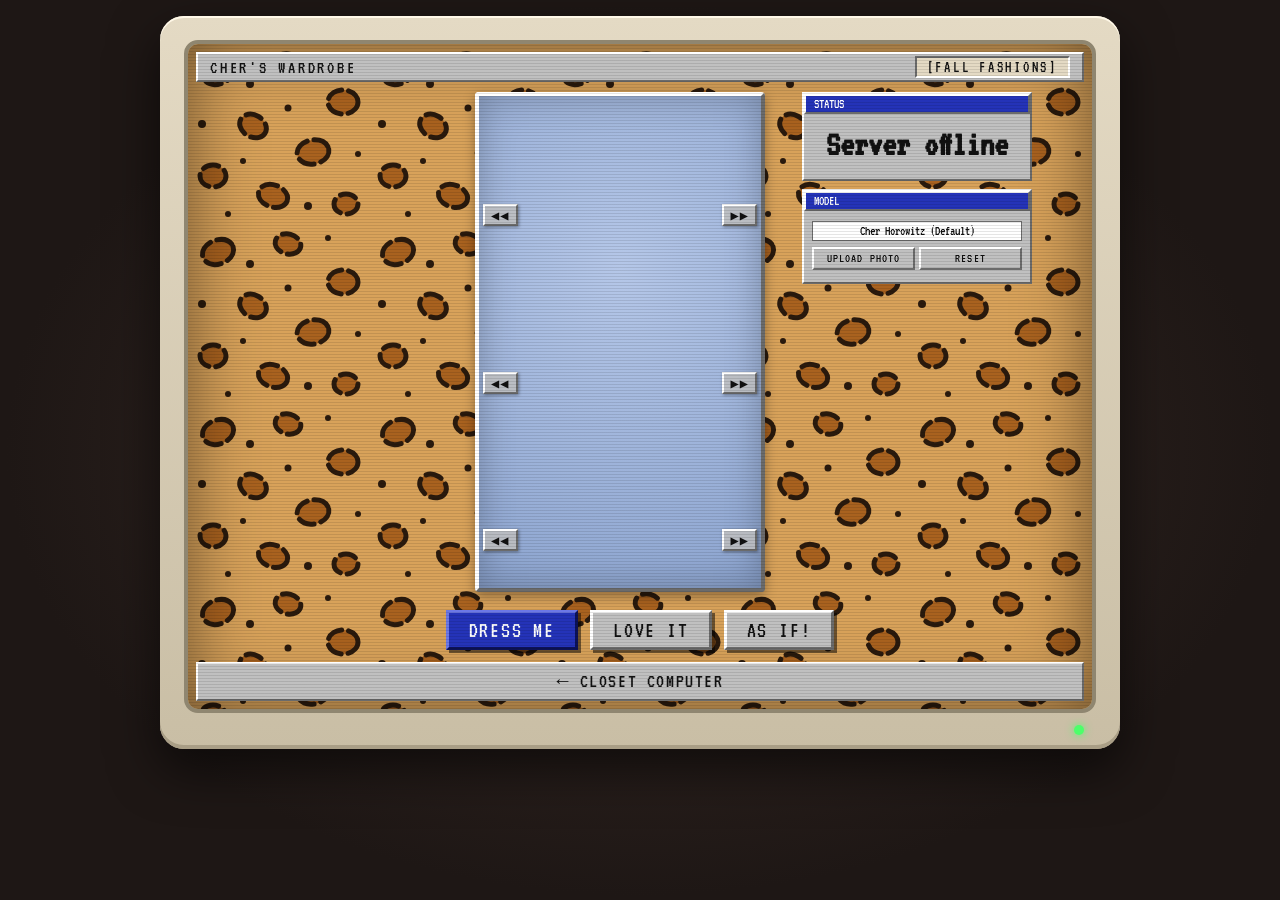
==== frontend/try-on.html @ f1cc833f "WIP: merge resolution (theirs) + paperdoll plan files" ====
<!doctype html>
<html lang="en">
<head>
  <meta charset="utf-8">
  <meta name="viewport" content="width=device-width, initial-scale=1">
  <title>Cher's Wardrobe — Try On</title>
  <link rel="preconnect" href="https://fonts.googleapis.com">
  <link rel="stylesheet" href="https://fonts.googleapis.com/css2?family=VT323&display=swap">
  <style>
    :root {
      --room: #1e1715;
      --bezel: #e4dac4;
      --bezel-dark: #c9bea5;
      --grey: #c0c0c0;
      --hi: #ffffff;
      --lo: #6b6b6b;
      --ink: #111111;
      --blue: #2433b8;
      --good: #1f9e3a;
      --bad: #e0142b;
      --leopard: url("data:image/svg+xml,<svg xmlns='http://www.w3.org/2000/svg' width='180' height='180'><rect width='180' height='180' fill='%23d8a25a'/><g fill='%23a9621f' stroke='%232a1a0d' stroke-width='5' stroke-linecap='round' stroke-dasharray='16 7'><ellipse cx='30' cy='28' rx='16' ry='12' transform='rotate(-20 30 28)'/><ellipse cx='100' cy='20' rx='13' ry='10' transform='rotate(15 100 20)'/><ellipse cx='155' cy='58' rx='15' ry='12'/><ellipse cx='65' cy='82' rx='14' ry='11' transform='rotate(30 65 82)'/><ellipse cx='125' cy='108' rx='16' ry='12' transform='rotate(-10 125 108)'/><ellipse cx='25' cy='132' rx='13' ry='11'/><ellipse cx='85' cy='152' rx='15' ry='11' transform='rotate(20 85 152)'/><ellipse cx='158' cy='160' rx='12' ry='10'/></g><g fill='%232a1a0d'><circle cx='62' cy='40' r='4'/><circle cx='140' cy='14' r='3'/><circle cx='100' cy='64' r='3.5'/><circle cx='14' cy='80' r='4'/><circle cx='170' cy='110' r='3'/><circle cx='55' cy='117' r='3'/><circle cx='120' cy='162' r='4'/><circle cx='40' cy='170' r='3'/></g></svg>");
    }

    * { box-sizing: border-box; }
    body {
      margin: 0; min-height: 100vh;
      font-family: "VT323", "Courier New", monospace;
      font-size: 20px; color: var(--ink);
      background: radial-gradient(ellipse at center, #3a2c27 0%, var(--room) 70%);
      padding: 16px 12px;
      display: flex; justify-content: center; align-items: flex-start;
    }

    /* ---- CRT Monitor casing ---- */
    .monitor {
      width: 100%; max-width: 960px;
      padding: 24px 24px 36px;
      background: linear-gradient(180deg, var(--bezel) 0%, var(--bezel-dark) 100%);
      border-radius: 24px;
      box-shadow: inset 0 2px 0 #fff8e8, inset 0 -4px 0 #a99e86, 0 20px 50px rgba(0,0,0,.6);
      position: relative;
    }
    .monitor::after {
      content: ""; position: absolute; right: 36px; bottom: 14px;
      width: 10px; height: 10px; border-radius: 50%;
      background: #4cff6a; box-shadow: 0 0 8px #4cff6a;
    }

    .screen {
      position: relative; overflow: hidden; border-radius: 14px;
      background: var(--leopard) #d8a25a;
      border: 4px solid #8f8670;
      box-shadow: inset 0 0 70px rgba(0,0,0,.5);
    }
    .screen::after {
      content: ""; position: absolute; inset: 0; pointer-events: none;
      background: repeating-linear-gradient(0deg, rgba(0,0,0,.1) 0 1px, transparent 1px 3px);
      z-index: 15;
    }

    /* ---- 3D Bevels ---- */
    .titlebar, button, .win-title, .vcr-bar, .slot-picker, .window {
      background: var(--grey);
      border: 2px solid;
      border-color: var(--hi) var(--lo) var(--lo) var(--hi);
    }

    .titlebar {
      display: flex; justify-content: space-between; align-items: center;
      gap: 12px; margin: 8px 8px 0; padding: 2px 12px;
      font-size: 1.15rem; letter-spacing: .15em; text-transform: uppercase;
    }
    .tag-season {
      background: var(--bezel); border: 2px solid; border-color: var(--lo) var(--hi) var(--hi) var(--lo);
      padding: 1px 10px; font-size: 1rem;
    }

    button {
      font: inherit; color: var(--ink); padding: 4px 12px;
      cursor: pointer; text-transform: uppercase; letter-spacing: .08em;
    }
    button:active { border-color: var(--lo) var(--hi) var(--hi) var(--lo); }

    /* ---- Desktop layout ---- */
    .desktop {
      display: grid;
      grid-template-columns: minmax(170px, 190px) minmax(290px, 340px) minmax(190px, 230px);
      justify-content: center;
      gap: 12px;
      padding: 10px 8px;
      align-items: start;
    }

    /* ---- Left: slot pickers ---- */
    .left-panel { display: flex; flex-direction: column; gap: 8px; }
    .slot-picker {
      padding: 6px;
      border-color: var(--lo) var(--hi) var(--hi) var(--lo);
    }
    .slot-picker .win-title {
      background: var(--blue); color: #fff;
      padding: 1px 6px; margin-bottom: 4px;
      font-size: .85rem; text-align: center;
    }
    .slot-picker .item-name {
      text-align: center; font-size: .95rem;
      margin: 3px 0; min-height: 1.2em;
      white-space: nowrap; overflow: hidden; text-overflow: ellipsis;
    }
    .slot-picker .thumb {
      display: block; width: 68px; height: 68px;
      margin: 0 auto; object-fit: contain;
      background: #fff;
      border: 2px solid; border-color: var(--lo) var(--hi) var(--hi) var(--lo);
    }
    .vcr-bar {
      display: flex; justify-content: center; gap: 3px; padding: 2px;
    }
    .vcr-bar button { padding: 1px 8px; font-size: .85rem; }

    /* ---- Center: Clueless Portrait Stage ---- */
    .center-stage {
      display: flex; flex-direction: column; align-items: center;
    }
    .portrait-frame {
      width: 290px; height: 500px;
      background: radial-gradient(circle at 50% 35%, #b5c7e8 0%, #8ca4cf 100%);
      border: 4px solid; border-color: var(--hi) var(--lo) var(--lo) var(--hi);
      box-shadow: inset 0 0 35px rgba(0,0,0,.25), 0 4px 12px rgba(0,0,0,.35);
      position: relative;
      overflow: hidden;
      border-radius: 4px;
    }

    #mannequin {
      position: absolute; inset: 0;
      background-image: url("/static/cher_model.png");
      background-size: contain;
      background-repeat: no-repeat;
      background-position: center bottom;
      transition: background-image .25s ease;
      z-index: 2;
    }

    /* ---- Clothing Overlays ---- */
    .layer {
      position: absolute;
      left: 50%; transform: translateX(-50%);
      pointer-events: none;
      z-index: 3;
      transition: opacity .2s ease;
      display: flex; justify-content: center; align-items: center;
    }
    .layer img {
      width: 100%; height: 100%;
      object-fit: contain;
      filter: drop-shadow(0 2px 5px rgba(0,0,0,.3));
    }

    /* Perfectly aligned body zones matching Cher's dimensions */
    .layer-top {
      top: 15%; width: 62%; height: 35%;
      z-index: 4;
    }
    .layer-bottom {
      top: 45%; width: 56%; height: 32%;
      z-index: 3;
    }
    .layer-dress {
      top: 15%; width: 62%; height: 62%;
      z-index: 5;
    }
    .layer-shoes {
      top: 85%; width: 50%; height: 14%;
      z-index: 4;
    }
    .layer-outerwear {
      top: 13%; width: 70%; height: 42%;
      z-index: 6;
    }

    /* Slice indicators & arrows directly on mannequin stage */
    .slice-control {
      position: absolute; width: 100%; display: flex; justify-content: space-between;
      padding: 0 4px; z-index: 10; pointer-events: none;
    }
    .slice-control button {
      pointer-events: auto; background: rgba(192, 192, 192, 0.85);
      font-size: .85rem; padding: 1px 6px; border-width: 2px;
      box-shadow: 1px 1px 3px rgba(0,0,0,.4);
    }
    .slice-control button:hover { background: #fff; }
    .slice-top { top: 22%; }
    .slice-bottom { top: 56%; }
    .slice-shoes { top: 88%; }

    /* ---- Right: Status + Avatar panel ---- */
    .right-panel { display: flex; flex-direction: column; gap: 8px; }
    .win-title {
      background: var(--blue); color: #fff;
      padding: 1px 8px; font-size: .85rem;
    }
    .win-body { background: var(--grey); padding: 8px; }
    .verdict {
      font-size: 2.2rem; text-align: center; font-weight: bold;
      line-height: 1.1; margin: 4px 0;
    }
    .verdict.match { color: var(--good); text-shadow: 1px 1px 0 #fff; }
    .verdict.mismatch { color: var(--bad); text-shadow: 1px 1px 0 #fff; animation: blink .7s steps(1) infinite; }
    @keyframes blink { 50% { opacity: 0.2; } }

    .score { text-align: center; font-size: 1rem; margin: 4px 0; font-weight: bold; }
    .reasons {
      list-style: "→ "; padding-left: 14px; margin: 6px 0; font-size: .85rem; line-height: 1.2;
    }

    .avatar-status-badge {
      display: inline-block; background: #fff; border: 1px solid var(--lo);
      padding: 2px 6px; font-size: .85rem; margin-bottom: 6px; width: 100%; text-align: center;
    }
    .avatar-controls { display: flex; gap: 4px; flex-wrap: wrap; }
    .avatar-controls button { flex: 1; font-size: .8rem; padding: 3px 6px; }

    /* ---- Bottom controls ---- */
    .controls { display: flex; justify-content: center; flex-wrap: wrap; gap: 12px; padding: 8px 16px 12px; }
    .big {
      font-size: 1.4rem; padding: 6px 20px; border-width: 3px;
      box-shadow: 3px 3px 0 rgba(0,0,0,.5);
    }
    .big.blue { background: var(--blue); color: #fff; border-color: #6c78e6 #0c1258 #0c1258 #6c78e6; }
    .big.blue:hover { background: #3344d6; }

    .menubar {
      display: flex; justify-content: center; gap: 6px; margin: 0 8px 8px; padding: 4px;
      background: var(--grey); border: 2px solid; border-color: var(--hi) var(--lo) var(--lo) var(--hi);
    }
    .menubar a {
      font: inherit; color: var(--ink); text-decoration: none; padding: 0 16px;
      text-transform: uppercase; letter-spacing: .08em; display: inline-flex; align-items: center;
      border: 2px solid transparent;
    }
    .menubar a:hover { border-color: var(--hi) var(--lo) var(--lo) var(--hi); }

    /* ---- Retro Stamp Flash ---- */
    .stamp {
      position: absolute; inset: 0; display: flex; align-items: center; justify-content: center;
      font-size: 4rem; font-weight: bold; letter-spacing: .1em;
      pointer-events: none; opacity: 0; z-index: 20;
    }
    .stamp.match { color: var(--good); text-shadow: 0 0 15px rgba(31, 158, 58, 0.8), 2px 2px 0 #fff; }
    .stamp.mismatch { color: var(--bad); text-shadow: 0 0 15px rgba(224, 20, 43, 0.8), 2px 2px 0 #fff; }
    .stamp.show { animation: stampflash .9s ease-out forwards; }
    @keyframes stampflash {
      0% { opacity: 1; transform: scale(1.3); }
      20% { opacity: 0; }
      40% { opacity: 1; }
      60% { opacity: 0; }
      80% { opacity: 1; transform: scale(1.05); }
      100% { opacity: 0; transform: scale(1); }
    }

    /* ---- Mobile responsiveness ---- */
    @media (max-width: 820px) {
      body { padding: 0; }
      .monitor { padding: 8px 8px 16px; border-radius: 0; box-shadow: none; }
      .monitor::after { display: none; }
      .screen { border-radius: 0; border: 0; }
      .desktop { grid-template-columns: 1fr; gap: 10px; }
      .center-stage { order: -1; }
      .left-panel { flex-direction: row; flex-wrap: wrap; justify-content: center; }
      .slot-picker { width: 140px; }
    }
  </style>
</head>
<body>
  <div class="monitor">
    <div class="screen">
      <header class="titlebar">
        <span>CHER'S WARDROBE</span>
        <span id="season-badge" class="tag-season">[FALL FASHIONS]</span>
      </header>

      <main class="desktop">
        <!-- Left: Slot Pickers -->
        <div class="left-panel" id="pickers"></div>

        <!-- Center: Clueless Portrait Stage -->
        <div class="center-stage">
          <div class="portrait-frame">
            <div id="mannequin">
              <div class="layer layer-shoes" id="layer-shoes"></div>
              <div class="layer layer-bottom" id="layer-bottom"></div>
              <div class="layer layer-dress" id="layer-dress"></div>
              <div class="layer layer-top" id="layer-top"></div>
              <div class="layer layer-outerwear" id="layer-outerwear"></div>
            </div>

            <!-- Mannequin Slice Controls -->
            <div class="slice-control slice-top">
              <button data-cat="top" data-d="-1" title="Previous Top">◀◀</button>
              <button data-cat="top" data-d="1" title="Next Top">▶▶</button>
            </div>
            <div class="slice-control slice-bottom">
              <button data-cat="bottom" data-d="-1" title="Previous Bottom">◀◀</button>
              <button data-cat="bottom" data-d="1" title="Next Bottom">▶▶</button>
            </div>
            <div class="slice-control slice-shoes">
              <button data-cat="shoes" data-d="-1" title="Previous Shoes">◀◀</button>
              <button data-cat="shoes" data-d="1" title="Next Shoes">▶▶</button>
            </div>

            <div id="stamp" class="stamp" aria-hidden="true"></div>
          </div>
        </div>

        <!-- Right: Status & Model Settings -->
        <div class="right-panel">
          <div class="window">
            <div class="win-title">STATUS</div>
            <div class="win-body">
              <div id="verdict" class="verdict">Pick an outfit</div>
              <div id="score-text" class="score"></div>
              <ul id="reasons" class="reasons"></ul>
            </div>
          </div>

          <div class="window">
            <div class="win-title">MODEL</div>
            <div class="win-body">
              <div id="avatar-status" class="avatar-status-badge">Cher Horowitz (Default)</div>
              <div class="avatar-controls">
                <button id="btn-upload-avatar">Upload Photo</button>
                <button id="btn-reset-avatar">Reset</button>
              </div>
              <input type="file" id="avatar-file" accept="image/*" style="display:none">
              <p id="avatar-msg" class="msg" style="margin:4px 0; font-size:.85rem; text-align:center;"></p>
            </div>
          </div>
        </div>
      </main>

      <div class="controls">
        <button id="suggest" class="big blue">Dress me</button>
        <button id="like" class="big">Love it</button>
        <button id="dislike" class="big">As if!</button>
      </div>

      <nav class="menubar">
        <a href="/">← Closet Computer</a>
      </nav>
    </div>
  </div>

<script>
const $ = (id) => document.getElementById(id);
const esc = (s) => String(s).replace(/[&<>"']/g, (c) => `&#${c.charCodeAt(0)};`);

async function api(path, opts = {}) {
  const res = await fetch(path, {
    headers: opts.body instanceof FormData ? {} : { "Content-Type": "application/json" },
    ...opts,
  });
  if (!res.ok) throw new Error(await res.text());
  return res.json();
}

// ---- State ----
let items = [];
const idx = {
  top: 0,
  bottom: 0,
  shoes: 0,
  dress: -1,
  outerwear: -1, // fixed: never auto-render outerwear by default!
};

function ofCat(cat) { return items.filter((it) => it.category === cat); }
function currentItem(cat) {
  const list = ofCat(cat);
  const i = idx[cat];
  if (i === undefined || i < 0 || i >= list.length) return null;
  return list[i];
}

// ---- Mannequin Layers ----
function renderLayers() {
  const isDress = idx["dress"] !== undefined && idx["dress"] >= 0;

  for (const cat of ["top", "bottom", "dress", "shoes", "outerwear"]) {
    const layer = $(`layer-${cat}`);
    if (!layer) continue;

    // Mutually exclusive: dresses hide top and bottom
    if (isDress && (cat === "top" || cat === "bottom")) {
      layer.innerHTML = "";
      continue;
    }
    if (!isDress && cat === "dress") {
      layer.innerHTML = "";
      continue;
    }

    const item = currentItem(cat);
    if (item && item.image) {
      layer.innerHTML = `<img src="/${item.image}" alt="${esc(item.name)}">`;
    } else {
      layer.innerHTML = "";
    }
  }
}

// ---- Slot Pickers (Left Panel) ----
function renderPickers() {
  const box = $("pickers");
  box.innerHTML = "";

  const cats = ["top", "bottom", "shoes", "dress"];
  for (const cat of cats) {
    const list = ofCat(cat);
    if (list.length === 0) continue;
    const item = currentItem(cat);

    const div = document.createElement("div");
    div.className = "slot-picker";
    div.innerHTML = `
      <div class="win-title">${cat.toUpperCase()}</div>
      <img class="thumb" src="/${item ? item.image : list[0].image}" alt="${item ? esc(item.name) : 'None'}" style="${!item ? 'opacity:0.3' : ''}">
      <div class="item-name" title="${item ? esc(item.name) : 'None'}">${item ? esc(item.name) : '— Off —'}</div>
      <div class="vcr-bar">
        <button data-cat="${cat}" data-d="-1">◀◀</button>
        <button data-cat="${cat}" data-d="1">▶▶</button>
      </div>`;
    box.appendChild(div);
  }

  // Bind VCR buttons
  document.querySelectorAll(".vcr-bar button, .slice-control button").forEach((btn) => {
    btn.onclick = () => {
      cycleSlot(btn.dataset.cat, parseInt(btn.dataset.d, 10));
    };
  });
}

function cycleSlot(cat, delta) {
  const list = ofCat(cat);
  if (!list.length) return;

  if (cat === "dress") {
    // Toggle or cycle dress
    if (idx["dress"] === -1) {
      idx["dress"] = 0;
    } else {
      idx["dress"] = (idx["dress"] + delta + list.length) % list.length;
    }
  } else {
    // If we're cycling top or bottom, deactivate dress mode
    idx["dress"] = -1;
    const cur = idx[cat] >= 0 ? idx[cat] : 0;
    idx[cat] = (cur + delta + list.length) % list.length;
  }

  playClick();
  refresh();
}

// ---- Score and Critique ----
async function scoreCurrent() {
  const outfit = [];
  for (const cat of ["top", "bottom", "dress", "shoes"]) {
    const it = currentItem(cat);
    if (it) outfit.push(it.id);
  }
  if (outfit.length < 2) {
    $("verdict").textContent = "Pick an outfit";
    $("verdict").className = "verdict";
    $("score-text").textContent = "";
    $("reasons").innerHTML = "";
    return;
  }

  try {
    const result = await api("/api/score", {
      method: "POST",
      body: JSON.stringify({ item_ids: outfit }),
    });

    const isMatch = result.verdict === "MATCH";
    $("verdict").textContent = isMatch ? "MATCH!" : "MISMATCH";
    $("verdict").className = "verdict " + (isMatch ? "match" : "mismatch");
    $("score-text").textContent = `Compatibility: ${(result.score * 100).toFixed(0)}%`;
    $("reasons").innerHTML = result.reasons.map((r) => `<li>${esc(r)}</li>`).join("");

    flashStamp($("verdict").textContent, isMatch ? "match" : "mismatch");
  } catch (e) {
    console.error("Score error:", e);
  }
}

// ---- Audio & Stamp ----
function flashStamp(text, kind) {
  const stamp = $("stamp");
  stamp.textContent = text;
  stamp.className = "stamp " + kind;
  void stamp.offsetWidth;
  stamp.classList.add("show");

  if (kind === "mismatch") beepMismatch();
  else if (kind === "match") beepMatch();
}

function playClick() {
  try {
    const ctx = new (window.AudioContext || window.webkitAudioContext)();
    const osc = ctx.createOscillator();
    const g = ctx.createGain();
    osc.type = "sine";
    osc.frequency.setValueAtTime(800, ctx.currentTime);
    osc.frequency.exponentialRampToValueAtTime(300, ctx.currentTime + 0.04);
    g.gain.setValueAtTime(0.15, ctx.currentTime);
    g.gain.exponentialRampToValueAtTime(0.001, ctx.currentTime + 0.04);
    osc.connect(g);
    g.connect(ctx.destination);
    osc.start();
    osc.stop(ctx.currentTime + 0.04);
  } catch (e) {}
}

function beepMismatch() {
  try {
    const ctx = new (window.AudioContext || window.webkitAudioContext)();
    const g = ctx.createGain();
    g.connect(ctx.destination);
    g.gain.setValueAtTime(0.2, ctx.currentTime);
    g.gain.exponentialRampToValueAtTime(0.001, ctx.currentTime + 0.35);
    for (const f of [130, 137]) {
      const o = ctx.createOscillator();
      o.type = "sawtooth";
      o.frequency.setValueAtTime(f, ctx.currentTime);
      o.connect(g);
      o.start();
      o.stop(ctx.currentTime + 0.35);
    }
  } catch (e) {}
}

function beepMatch() {
  try {
    const ctx = new (window.AudioContext || window.webkitAudioContext)();
    const g = ctx.createGain();
    g.connect(ctx.destination);
    g.gain.setValueAtTime(0.18, ctx.currentTime);
    g.gain.exponentialRampToValueAtTime(0.001, ctx.currentTime + 0.65);
    const chords = [523.25, 659.25, 783.99, 1046.5]; // C5, E5, G5, C6
    chords.forEach((f, i) => {
      const o = ctx.createOscillator();
      o.type = "triangle";
      o.frequency.setValueAtTime(f, ctx.currentTime + i * 0.08);
      o.connect(g);
      o.start(ctx.currentTime + i * 0.08);
      o.stop(ctx.currentTime + i * 0.08 + 0.18);
    });
  } catch (e) {}
}

// ---- Feedback ----
async function sendFeedback(liked) {
  const ids = [];
  for (const cat of ["top", "bottom", "dress", "shoes"]) {
    const it = currentItem(cat);
    if (it) ids.push(it.id);
  }
  if (ids.length < 2) return;
  await api("/api/feedback", { method: "POST", body: JSON.stringify({ item_ids: ids, liked }) });
  scoreCurrent();
}

// ---- Avatar Loader ----
async function loadAvatar() {
  const res = await api("/api/avatar");
  const mann = $("mannequin");
  if (res.url) {
    mann.style.backgroundImage = `url("${res.url}?t=${Date.now()}")`;
    $("avatar-status").textContent = "Your Custom Avatar";
  } else {
    mann.style.backgroundImage = 'url("/static/cher_model.png")';
    $("avatar-status").textContent = "Cher Horowitz (Default)";
  }
}

// ---- Refresh ----
function refresh() {
  renderPickers();
  renderLayers();
  scoreCurrent().catch(console.error);
}

// ---- Init ----
async function init() {
  items = await api("/api/items");

  // Default to first item for top, bottom, shoes
  if (ofCat("top").length) idx["top"] = 0;
  if (ofCat("bottom").length) idx["bottom"] = 0;
  if (ofCat("shoes").length) idx["shoes"] = 0;
  idx["dress"] = -1;
  idx["outerwear"] = -1;

  await loadAvatar();
  refresh();

  // Weather badge
  api("/api/weather").then((w) => {
    const season = (w.season || "fall").toUpperCase();
    $("season-badge").textContent = `[${season} FASHIONS · ${Math.round(w.temperature_c)}°C]`;
  }).catch(() => {});

  // DRESS ME button
  $("suggest").onclick = async () => {
    const [best] = await api("/api/suggest?top_n=5");
    if (best) {
      idx["dress"] = -1;
      for (const id of best.item_ids) {
        const it = items.find((x) => x.id === id);
        if (it) {
          const pos = ofCat(it.category).findIndex((x) => x.id === it.id);
          if (pos >= 0) idx[it.category] = pos;
        }
      }
      playClick();
      refresh();
    } else {
      $("verdict").textContent = "No match today";
    }
  };

  // Feedback buttons
  $("like").onclick = () => sendFeedback(true);
  $("dislike").onclick = () => sendFeedback(false);

  // Avatar upload
  $("btn-upload-avatar").onclick = () => $("avatar-file").click();
  $("avatar-file").onchange = async (e) => {
    const file = e.target.files[0];
    if (!file) return;
    $("avatar-msg").textContent = "Stripping background…";
    const fd = new FormData();
    fd.append("file", file);
    try {
      await api("/api/avatar", { method: "POST", body: fd });
      await loadAvatar();
      $("avatar-msg").textContent = "Avatar updated!";
    } catch (err) {
      $("avatar-msg").textContent = "Failed: " + err.message;
    }
    e.target.value = "";
  };

  // Reset avatar
  $("btn-reset-avatar").onclick = async () => {
    await api("/api/avatar", { method: "DELETE" });
    await loadAvatar();
    $("avatar-msg").textContent = "Restored Cher.";
  };
}

init().catch((err) => ($("verdict").textContent = "Server offline"));
</script>
</body>
</html>
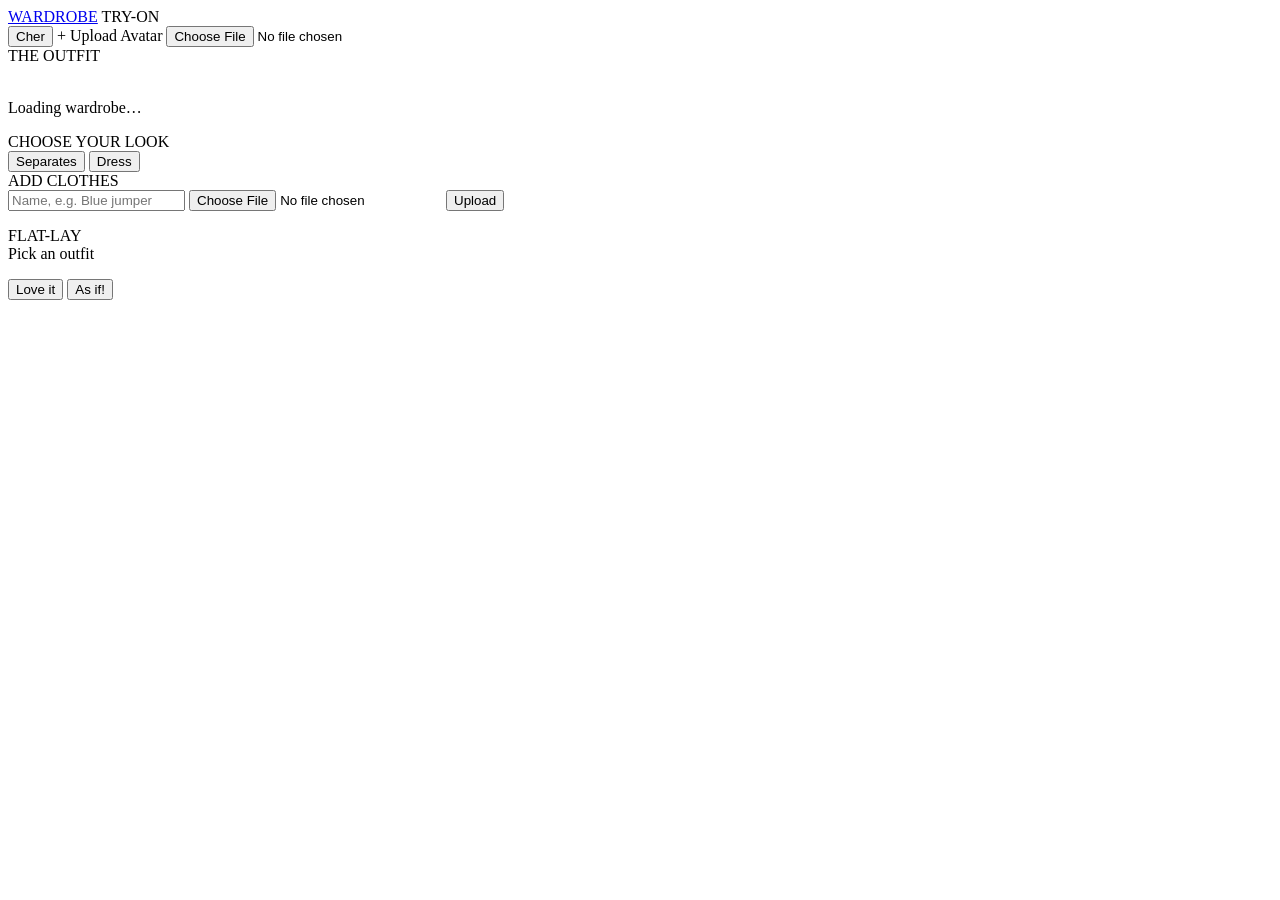
==== commit 6203c203: "feat: add try on tuff" ====
--- a/frontend/try-on.html
+++ b/frontend/try-on.html
@@ -3,667 +3,84 @@
 <head>
   <meta charset="utf-8">
   <meta name="viewport" content="width=device-width, initial-scale=1">
-  <title>Cher's Wardrobe — Try On</title>
+  <title>Wardrobe — Try-On</title>
   <link rel="preconnect" href="https://fonts.googleapis.com">
   <link rel="stylesheet" href="https://fonts.googleapis.com/css2?family=VT323&display=swap">
-  <style>
-    :root {
-      --room: #1e1715;
-      --bezel: #e4dac4;
-      --bezel-dark: #c9bea5;
-      --grey: #c0c0c0;
-      --hi: #ffffff;
-      --lo: #6b6b6b;
-      --ink: #111111;
-      --blue: #2433b8;
-      --good: #1f9e3a;
-      --bad: #e0142b;
-      --leopard: url("data:image/svg+xml,<svg xmlns='http://www.w3.org/2000/svg' width='180' height='180'><rect width='180' height='180' fill='%23d8a25a'/><g fill='%23a9621f' stroke='%232a1a0d' stroke-width='5' stroke-linecap='round' stroke-dasharray='16 7'><ellipse cx='30' cy='28' rx='16' ry='12' transform='rotate(-20 30 28)'/><ellipse cx='100' cy='20' rx='13' ry='10' transform='rotate(15 100 20)'/><ellipse cx='155' cy='58' rx='15' ry='12'/><ellipse cx='65' cy='82' rx='14' ry='11' transform='rotate(30 65 82)'/><ellipse cx='125' cy='108' rx='16' ry='12' transform='rotate(-10 125 108)'/><ellipse cx='25' cy='132' rx='13' ry='11'/><ellipse cx='85' cy='152' rx='15' ry='11' transform='rotate(20 85 152)'/><ellipse cx='158' cy='160' rx='12' ry='10'/></g><g fill='%232a1a0d'><circle cx='62' cy='40' r='4'/><circle cx='140' cy='14' r='3'/><circle cx='100' cy='64' r='3.5'/><circle cx='14' cy='80' r='4'/><circle cx='170' cy='110' r='3'/><circle cx='55' cy='117' r='3'/><circle cx='120' cy='162' r='4'/><circle cx='40' cy='170' r='3'/></g></svg>");
-    }
-
-    * { box-sizing: border-box; }
-    body {
-      margin: 0; min-height: 100vh;
-      font-family: "VT323", "Courier New", monospace;
-      font-size: 20px; color: var(--ink);
-      background: radial-gradient(ellipse at center, #3a2c27 0%, var(--room) 70%);
-      padding: 16px 12px;
-      display: flex; justify-content: center; align-items: flex-start;
-    }
-
-    /* ---- CRT Monitor casing ---- */
-    .monitor {
-      width: 100%; max-width: 960px;
-      padding: 24px 24px 36px;
-      background: linear-gradient(180deg, var(--bezel) 0%, var(--bezel-dark) 100%);
-      border-radius: 24px;
-      box-shadow: inset 0 2px 0 #fff8e8, inset 0 -4px 0 #a99e86, 0 20px 50px rgba(0,0,0,.6);
-      position: relative;
-    }
-    .monitor::after {
-      content: ""; position: absolute; right: 36px; bottom: 14px;
-      width: 10px; height: 10px; border-radius: 50%;
-      background: #4cff6a; box-shadow: 0 0 8px #4cff6a;
-    }
-
-    .screen {
-      position: relative; overflow: hidden; border-radius: 14px;
-      background: var(--leopard) #d8a25a;
-      border: 4px solid #8f8670;
-      box-shadow: inset 0 0 70px rgba(0,0,0,.5);
-    }
-    .screen::after {
-      content: ""; position: absolute; inset: 0; pointer-events: none;
-      background: repeating-linear-gradient(0deg, rgba(0,0,0,.1) 0 1px, transparent 1px 3px);
-      z-index: 15;
-    }
-
-    /* ---- 3D Bevels ---- */
-    .titlebar, button, .win-title, .vcr-bar, .slot-picker, .window {
-      background: var(--grey);
-      border: 2px solid;
-      border-color: var(--hi) var(--lo) var(--lo) var(--hi);
-    }
-
-    .titlebar {
-      display: flex; justify-content: space-between; align-items: center;
-      gap: 12px; margin: 8px 8px 0; padding: 2px 12px;
-      font-size: 1.15rem; letter-spacing: .15em; text-transform: uppercase;
-    }
-    .tag-season {
-      background: var(--bezel); border: 2px solid; border-color: var(--lo) var(--hi) var(--hi) var(--lo);
-      padding: 1px 10px; font-size: 1rem;
-    }
-
-    button {
-      font: inherit; color: var(--ink); padding: 4px 12px;
-      cursor: pointer; text-transform: uppercase; letter-spacing: .08em;
-    }
-    button:active { border-color: var(--lo) var(--hi) var(--hi) var(--lo); }
-
-    /* ---- Desktop layout ---- */
-    .desktop {
-      display: grid;
-      grid-template-columns: minmax(170px, 190px) minmax(290px, 340px) minmax(190px, 230px);
-      justify-content: center;
-      gap: 12px;
-      padding: 10px 8px;
-      align-items: start;
-    }
-
-    /* ---- Left: slot pickers ---- */
-    .left-panel { display: flex; flex-direction: column; gap: 8px; }
-    .slot-picker {
-      padding: 6px;
-      border-color: var(--lo) var(--hi) var(--hi) var(--lo);
-    }
-    .slot-picker .win-title {
-      background: var(--blue); color: #fff;
-      padding: 1px 6px; margin-bottom: 4px;
-      font-size: .85rem; text-align: center;
-    }
-    .slot-picker .item-name {
-      text-align: center; font-size: .95rem;
-      margin: 3px 0; min-height: 1.2em;
-      white-space: nowrap; overflow: hidden; text-overflow: ellipsis;
-    }
-    .slot-picker .thumb {
-      display: block; width: 68px; height: 68px;
-      margin: 0 auto; object-fit: contain;
-      background: #fff;
-      border: 2px solid; border-color: var(--lo) var(--hi) var(--hi) var(--lo);
-    }
-    .vcr-bar {
-      display: flex; justify-content: center; gap: 3px; padding: 2px;
-    }
-    .vcr-bar button { padding: 1px 8px; font-size: .85rem; }
-
-    /* ---- Center: Clueless Portrait Stage ---- */
-    .center-stage {
-      display: flex; flex-direction: column; align-items: center;
-    }
-    .portrait-frame {
-      width: 290px; height: 500px;
-      background: radial-gradient(circle at 50% 35%, #b5c7e8 0%, #8ca4cf 100%);
-      border: 4px solid; border-color: var(--hi) var(--lo) var(--lo) var(--hi);
-      box-shadow: inset 0 0 35px rgba(0,0,0,.25), 0 4px 12px rgba(0,0,0,.35);
-      position: relative;
-      overflow: hidden;
-      border-radius: 4px;
-    }
-
-    #mannequin {
-      position: absolute; inset: 0;
-      background-image: url("/static/cher_model.png");
-      background-size: contain;
-      background-repeat: no-repeat;
-      background-position: center bottom;
-      transition: background-image .25s ease;
-      z-index: 2;
-    }
-
-    /* ---- Clothing Overlays ---- */
-    .layer {
-      position: absolute;
-      left: 50%; transform: translateX(-50%);
-      pointer-events: none;
-      z-index: 3;
-      transition: opacity .2s ease;
-      display: flex; justify-content: center; align-items: center;
-    }
-    .layer img {
-      width: 100%; height: 100%;
-      object-fit: contain;
-      filter: drop-shadow(0 2px 5px rgba(0,0,0,.3));
-    }
-
-    /* Perfectly aligned body zones matching Cher's dimensions */
-    .layer-top {
-      top: 15%; width: 62%; height: 35%;
-      z-index: 4;
-    }
-    .layer-bottom {
-      top: 45%; width: 56%; height: 32%;
-      z-index: 3;
-    }
-    .layer-dress {
-      top: 15%; width: 62%; height: 62%;
-      z-index: 5;
-    }
-    .layer-shoes {
-      top: 85%; width: 50%; height: 14%;
-      z-index: 4;
-    }
-    .layer-outerwear {
-      top: 13%; width: 70%; height: 42%;
-      z-index: 6;
-    }
-
-    /* Slice indicators & arrows directly on mannequin stage */
-    .slice-control {
-      position: absolute; width: 100%; display: flex; justify-content: space-between;
-      padding: 0 4px; z-index: 10; pointer-events: none;
-    }
-    .slice-control button {
-      pointer-events: auto; background: rgba(192, 192, 192, 0.85);
-      font-size: .85rem; padding: 1px 6px; border-width: 2px;
-      box-shadow: 1px 1px 3px rgba(0,0,0,.4);
-    }
-    .slice-control button:hover { background: #fff; }
-    .slice-top { top: 22%; }
-    .slice-bottom { top: 56%; }
-    .slice-shoes { top: 88%; }
-
-    /* ---- Right: Status + Avatar panel ---- */
-    .right-panel { display: flex; flex-direction: column; gap: 8px; }
-    .win-title {
-      background: var(--blue); color: #fff;
-      padding: 1px 8px; font-size: .85rem;
-    }
-    .win-body { background: var(--grey); padding: 8px; }
-    .verdict {
-      font-size: 2.2rem; text-align: center; font-weight: bold;
-      line-height: 1.1; margin: 4px 0;
-    }
-    .verdict.match { color: var(--good); text-shadow: 1px 1px 0 #fff; }
-    .verdict.mismatch { color: var(--bad); text-shadow: 1px 1px 0 #fff; animation: blink .7s steps(1) infinite; }
-    @keyframes blink { 50% { opacity: 0.2; } }
-
-    .score { text-align: center; font-size: 1rem; margin: 4px 0; font-weight: bold; }
-    .reasons {
-      list-style: "→ "; padding-left: 14px; margin: 6px 0; font-size: .85rem; line-height: 1.2;
-    }
-
-    .avatar-status-badge {
-      display: inline-block; background: #fff; border: 1px solid var(--lo);
-      padding: 2px 6px; font-size: .85rem; margin-bottom: 6px; width: 100%; text-align: center;
-    }
-    .avatar-controls { display: flex; gap: 4px; flex-wrap: wrap; }
-    .avatar-controls button { flex: 1; font-size: .8rem; padding: 3px 6px; }
-
-    /* ---- Bottom controls ---- */
-    .controls { display: flex; justify-content: center; flex-wrap: wrap; gap: 12px; padding: 8px 16px 12px; }
-    .big {
-      font-size: 1.4rem; padding: 6px 20px; border-width: 3px;
-      box-shadow: 3px 3px 0 rgba(0,0,0,.5);
-    }
-    .big.blue { background: var(--blue); color: #fff; border-color: #6c78e6 #0c1258 #0c1258 #6c78e6; }
-    .big.blue:hover { background: #3344d6; }
-
-    .menubar {
-      display: flex; justify-content: center; gap: 6px; margin: 0 8px 8px; padding: 4px;
-      background: var(--grey); border: 2px solid; border-color: var(--hi) var(--lo) var(--lo) var(--hi);
-    }
-    .menubar a {
-      font: inherit; color: var(--ink); text-decoration: none; padding: 0 16px;
-      text-transform: uppercase; letter-spacing: .08em; display: inline-flex; align-items: center;
-      border: 2px solid transparent;
-    }
-    .menubar a:hover { border-color: var(--hi) var(--lo) var(--lo) var(--hi); }
-
-    /* ---- Retro Stamp Flash ---- */
-    .stamp {
-      position: absolute; inset: 0; display: flex; align-items: center; justify-content: center;
-      font-size: 4rem; font-weight: bold; letter-spacing: .1em;
-      pointer-events: none; opacity: 0; z-index: 20;
-    }
-    .stamp.match { color: var(--good); text-shadow: 0 0 15px rgba(31, 158, 58, 0.8), 2px 2px 0 #fff; }
-    .stamp.mismatch { color: var(--bad); text-shadow: 0 0 15px rgba(224, 20, 43, 0.8), 2px 2px 0 #fff; }
-    .stamp.show { animation: stampflash .9s ease-out forwards; }
-    @keyframes stampflash {
-      0% { opacity: 1; transform: scale(1.3); }
-      20% { opacity: 0; }
-      40% { opacity: 1; }
-      60% { opacity: 0; }
-      80% { opacity: 1; transform: scale(1.05); }
-      100% { opacity: 0; transform: scale(1); }
-    }
-
-    /* ---- Mobile responsiveness ---- */
-    @media (max-width: 820px) {
-      body { padding: 0; }
-      .monitor { padding: 8px 8px 16px; border-radius: 0; box-shadow: none; }
-      .monitor::after { display: none; }
-      .screen { border-radius: 0; border: 0; }
-      .desktop { grid-template-columns: 1fr; gap: 10px; }
-      .center-stage { order: -1; }
-      .left-panel { flex-direction: row; flex-wrap: wrap; justify-content: center; }
-      .slot-picker { width: 140px; }
-    }
-  </style>
+  <link rel="stylesheet" href="/static/style.css">
+  <link rel="stylesheet" href="/static/try-on.css">
 </head>
 <body>
   <div class="monitor">
-    <div class="screen">
+    <div class="screen try-on-screen">
       <header class="titlebar">
-        <span>CHER'S WARDROBE</span>
-        <span id="season-badge" class="tag-season">[FALL FASHIONS]</span>
+        <a href="/" class="try-on-back">WARDROBE</a>
+        <span>TRY-ON</span>
+        <div class="avatar-controls">
+          <button id="reset-avatar" type="button">Cher</button>
+          <label class="try-on-upload">
+            + Upload Avatar
+            <input id="avatar-file" type="file" accept="image/*">
+          </label>
+        </div>
       </header>
 
-      <main class="desktop">
-        <!-- Left: Slot Pickers -->
-        <div class="left-panel" id="pickers"></div>
+      <main class="try-on-layout">
+        <section class="window try-on-doll-panel">
+          <div class="win-title">THE OUTFIT</div>
+          <div class="win-body">
+            <div id="mannequin" role="img" aria-label="Outfit try-on mannequin">
+              <img id="layer-torso" class="layer torso" alt="">
+              <img id="layer-legs" class="layer legs" alt="">
+              <img id="layer-feet" class="layer feet" alt="">
+            </div>
+            <p id="try-on-status" class="try-on-status" role="status">Loading wardrobe…</p>
+          </div>
+        </section>
 
-        <!-- Center: Clueless Portrait Stage -->
-        <div class="center-stage">
-          <div class="portrait-frame">
-            <div id="mannequin">
-              <div class="layer layer-shoes" id="layer-shoes"></div>
-              <div class="layer layer-bottom" id="layer-bottom"></div>
-              <div class="layer layer-dress" id="layer-dress"></div>
-              <div class="layer layer-top" id="layer-top"></div>
-              <div class="layer layer-outerwear" id="layer-outerwear"></div>
+        <aside class="try-on-sidebar">
+          <section class="window">
+            <div class="win-title">CHOOSE YOUR LOOK</div>
+            <div class="win-body">
+              <div class="try-on-modes" role="group" aria-label="Outfit type">
+                <button type="button" data-mode="separates" class="active">Separates</button>
+                <button type="button" data-mode="dress">Dress</button>
+              </div>
+              <div id="try-on-slots"></div>
             </div>
+          </section>
 
-            <!-- Mannequin Slice Controls -->
-            <div class="slice-control slice-top">
-              <button data-cat="top" data-d="-1" title="Previous Top">◀◀</button>
-              <button data-cat="top" data-d="1" title="Next Top">▶▶</button>
+          <section class="window">
+            <div class="win-title">ADD CLOTHES</div>
+            <div class="win-body">
+              <form id="clothing-upload" class="try-on-clothing-upload">
+                <input type="text" name="name" placeholder="Name, e.g. Blue jumper" required>
+                <input type="file" name="photo" accept="image/*" required>
+                <button id="clothing-upload-button" type="submit">Upload</button>
+              </form>
+              <p id="clothing-upload-msg" class="msg" role="status"></p>
+              <p id="clothing-tagchip" class="tagchip"></p>
             </div>
-            <div class="slice-control slice-bottom">
-              <button data-cat="bottom" data-d="-1" title="Previous Bottom">◀◀</button>
-              <button data-cat="bottom" data-d="1" title="Next Bottom">▶▶</button>
+          </section>
+
+          <section class="window">
+            <div class="win-title">FLAT-LAY</div>
+            <div class="win-body">
+              <div id="try-on-flatlay" class="flatlay"></div>
+              <div id="try-on-verdict" class="try-on-verdict">Pick an outfit</div>
+              <p id="try-on-score" class="score"></p>
+              <ul id="try-on-reasons" class="reasons"></ul>
             </div>
-            <div class="slice-control slice-shoes">
-              <button data-cat="shoes" data-d="-1" title="Previous Shoes">◀◀</button>
-              <button data-cat="shoes" data-d="1" title="Next Shoes">▶▶</button>
-            </div>
-
-            <div id="stamp" class="stamp" aria-hidden="true"></div>
-          </div>
-        </div>
-
-        <!-- Right: Status & Model Settings -->
-        <div class="right-panel">
-          <div class="window">
-            <div class="win-title">STATUS</div>
-            <div class="win-body">
-              <div id="verdict" class="verdict">Pick an outfit</div>
-              <div id="score-text" class="score"></div>
-              <ul id="reasons" class="reasons"></ul>
-            </div>
-          </div>
-
-          <div class="window">
-            <div class="win-title">MODEL</div>
-            <div class="win-body">
-              <div id="avatar-status" class="avatar-status-badge">Cher Horowitz (Default)</div>
-              <div class="avatar-controls">
-                <button id="btn-upload-avatar">Upload Photo</button>
-                <button id="btn-reset-avatar">Reset</button>
-              </div>
-              <input type="file" id="avatar-file" accept="image/*" style="display:none">
-              <p id="avatar-msg" class="msg" style="margin:4px 0; font-size:.85rem; text-align:center;"></p>
-            </div>
-          </div>
-        </div>
+          </section>
+        </aside>
       </main>
 
-      <div class="controls">
-        <button id="suggest" class="big blue">Dress me</button>
-        <button id="like" class="big">Love it</button>
-        <button id="dislike" class="big">As if!</button>
+      <div class="controls try-on-controls">
+        <button id="try-on-like" class="big">Love it</button>
+        <button id="try-on-dislike" class="big">As if!</button>
       </div>
-
-      <nav class="menubar">
-        <a href="/">← Closet Computer</a>
-      </nav>
+      <div id="try-on-stamp" class="try-on-stamp" aria-hidden="true"></div>
     </div>
   </div>
-
-<script>
-const $ = (id) => document.getElementById(id);
-const esc = (s) => String(s).replace(/[&<>"']/g, (c) => `&#${c.charCodeAt(0)};`);
-
-async function api(path, opts = {}) {
-  const res = await fetch(path, {
-    headers: opts.body instanceof FormData ? {} : { "Content-Type": "application/json" },
-    ...opts,
-  });
-  if (!res.ok) throw new Error(await res.text());
-  return res.json();
-}
-
-// ---- State ----
-let items = [];
-const idx = {
-  top: 0,
-  bottom: 0,
-  shoes: 0,
-  dress: -1,
-  outerwear: -1, // fixed: never auto-render outerwear by default!
-};
-
-function ofCat(cat) { return items.filter((it) => it.category === cat); }
-function currentItem(cat) {
-  const list = ofCat(cat);
-  const i = idx[cat];
-  if (i === undefined || i < 0 || i >= list.length) return null;
-  return list[i];
-}
-
-// ---- Mannequin Layers ----
-function renderLayers() {
-  const isDress = idx["dress"] !== undefined && idx["dress"] >= 0;
-
-  for (const cat of ["top", "bottom", "dress", "shoes", "outerwear"]) {
-    const layer = $(`layer-${cat}`);
-    if (!layer) continue;
-
-    // Mutually exclusive: dresses hide top and bottom
-    if (isDress && (cat === "top" || cat === "bottom")) {
-      layer.innerHTML = "";
-      continue;
-    }
-    if (!isDress && cat === "dress") {
-      layer.innerHTML = "";
-      continue;
-    }
-
-    const item = currentItem(cat);
-    if (item && item.image) {
-      layer.innerHTML = `<img src="/${item.image}" alt="${esc(item.name)}">`;
-    } else {
-      layer.innerHTML = "";
-    }
-  }
-}
-
-// ---- Slot Pickers (Left Panel) ----
-function renderPickers() {
-  const box = $("pickers");
-  box.innerHTML = "";
-
-  const cats = ["top", "bottom", "shoes", "dress"];
-  for (const cat of cats) {
-    const list = ofCat(cat);
-    if (list.length === 0) continue;
-    const item = currentItem(cat);
-
-    const div = document.createElement("div");
-    div.className = "slot-picker";
-    div.innerHTML = `
-      <div class="win-title">${cat.toUpperCase()}</div>
-      <img class="thumb" src="/${item ? item.image : list[0].image}" alt="${item ? esc(item.name) : 'None'}" style="${!item ? 'opacity:0.3' : ''}">
-      <div class="item-name" title="${item ? esc(item.name) : 'None'}">${item ? esc(item.name) : '— Off —'}</div>
-      <div class="vcr-bar">
-        <button data-cat="${cat}" data-d="-1">◀◀</button>
-        <button data-cat="${cat}" data-d="1">▶▶</button>
-      </div>`;
-    box.appendChild(div);
-  }
-
-  // Bind VCR buttons
-  document.querySelectorAll(".vcr-bar button, .slice-control button").forEach((btn) => {
-    btn.onclick = () => {
-      cycleSlot(btn.dataset.cat, parseInt(btn.dataset.d, 10));
-    };
-  });
-}
-
-function cycleSlot(cat, delta) {
-  const list = ofCat(cat);
-  if (!list.length) return;
-
-  if (cat === "dress") {
-    // Toggle or cycle dress
-    if (idx["dress"] === -1) {
-      idx["dress"] = 0;
-    } else {
-      idx["dress"] = (idx["dress"] + delta + list.length) % list.length;
-    }
-  } else {
-    // If we're cycling top or bottom, deactivate dress mode
-    idx["dress"] = -1;
-    const cur = idx[cat] >= 0 ? idx[cat] : 0;
-    idx[cat] = (cur + delta + list.length) % list.length;
-  }
-
-  playClick();
-  refresh();
-}
-
-// ---- Score and Critique ----
-async function scoreCurrent() {
-  const outfit = [];
-  for (const cat of ["top", "bottom", "dress", "shoes"]) {
-    const it = currentItem(cat);
-    if (it) outfit.push(it.id);
-  }
-  if (outfit.length < 2) {
-    $("verdict").textContent = "Pick an outfit";
-    $("verdict").className = "verdict";
-    $("score-text").textContent = "";
-    $("reasons").innerHTML = "";
-    return;
-  }
-
-  try {
-    const result = await api("/api/score", {
-      method: "POST",
-      body: JSON.stringify({ item_ids: outfit }),
-    });
-
-    const isMatch = result.verdict === "MATCH";
-    $("verdict").textContent = isMatch ? "MATCH!" : "MISMATCH";
-    $("verdict").className = "verdict " + (isMatch ? "match" : "mismatch");
-    $("score-text").textContent = `Compatibility: ${(result.score * 100).toFixed(0)}%`;
-    $("reasons").innerHTML = result.reasons.map((r) => `<li>${esc(r)}</li>`).join("");
-
-    flashStamp($("verdict").textContent, isMatch ? "match" : "mismatch");
-  } catch (e) {
-    console.error("Score error:", e);
-  }
-}
-
-// ---- Audio & Stamp ----
-function flashStamp(text, kind) {
-  const stamp = $("stamp");
-  stamp.textContent = text;
-  stamp.className = "stamp " + kind;
-  void stamp.offsetWidth;
-  stamp.classList.add("show");
-
-  if (kind === "mismatch") beepMismatch();
-  else if (kind === "match") beepMatch();
-}
-
-function playClick() {
-  try {
-    const ctx = new (window.AudioContext || window.webkitAudioContext)();
-    const osc = ctx.createOscillator();
-    const g = ctx.createGain();
-    osc.type = "sine";
-    osc.frequency.setValueAtTime(800, ctx.currentTime);
-    osc.frequency.exponentialRampToValueAtTime(300, ctx.currentTime + 0.04);
-    g.gain.setValueAtTime(0.15, ctx.currentTime);
-    g.gain.exponentialRampToValueAtTime(0.001, ctx.currentTime + 0.04);
-    osc.connect(g);
-    g.connect(ctx.destination);
-    osc.start();
-    osc.stop(ctx.currentTime + 0.04);
-  } catch (e) {}
-}
-
-function beepMismatch() {
-  try {
-    const ctx = new (window.AudioContext || window.webkitAudioContext)();
-    const g = ctx.createGain();
-    g.connect(ctx.destination);
-    g.gain.setValueAtTime(0.2, ctx.currentTime);
-    g.gain.exponentialRampToValueAtTime(0.001, ctx.currentTime + 0.35);
-    for (const f of [130, 137]) {
-      const o = ctx.createOscillator();
-      o.type = "sawtooth";
-      o.frequency.setValueAtTime(f, ctx.currentTime);
-      o.connect(g);
-      o.start();
-      o.stop(ctx.currentTime + 0.35);
-    }
-  } catch (e) {}
-}
-
-function beepMatch() {
-  try {
-    const ctx = new (window.AudioContext || window.webkitAudioContext)();
-    const g = ctx.createGain();
-    g.connect(ctx.destination);
-    g.gain.setValueAtTime(0.18, ctx.currentTime);
-    g.gain.exponentialRampToValueAtTime(0.001, ctx.currentTime + 0.65);
-    const chords = [523.25, 659.25, 783.99, 1046.5]; // C5, E5, G5, C6
-    chords.forEach((f, i) => {
-      const o = ctx.createOscillator();
-      o.type = "triangle";
-      o.frequency.setValueAtTime(f, ctx.currentTime + i * 0.08);
-      o.connect(g);
-      o.start(ctx.currentTime + i * 0.08);
-      o.stop(ctx.currentTime + i * 0.08 + 0.18);
-    });
-  } catch (e) {}
-}
-
-// ---- Feedback ----
-async function sendFeedback(liked) {
-  const ids = [];
-  for (const cat of ["top", "bottom", "dress", "shoes"]) {
-    const it = currentItem(cat);
-    if (it) ids.push(it.id);
-  }
-  if (ids.length < 2) return;
-  await api("/api/feedback", { method: "POST", body: JSON.stringify({ item_ids: ids, liked }) });
-  scoreCurrent();
-}
-
-// ---- Avatar Loader ----
-async function loadAvatar() {
-  const res = await api("/api/avatar");
-  const mann = $("mannequin");
-  if (res.url) {
-    mann.style.backgroundImage = `url("${res.url}?t=${Date.now()}")`;
-    $("avatar-status").textContent = "Your Custom Avatar";
-  } else {
-    mann.style.backgroundImage = 'url("/static/cher_model.png")';
-    $("avatar-status").textContent = "Cher Horowitz (Default)";
-  }
-}
-
-// ---- Refresh ----
-function refresh() {
-  renderPickers();
-  renderLayers();
-  scoreCurrent().catch(console.error);
-}
-
-// ---- Init ----
-async function init() {
-  items = await api("/api/items");
-
-  // Default to first item for top, bottom, shoes
-  if (ofCat("top").length) idx["top"] = 0;
-  if (ofCat("bottom").length) idx["bottom"] = 0;
-  if (ofCat("shoes").length) idx["shoes"] = 0;
-  idx["dress"] = -1;
-  idx["outerwear"] = -1;
-
-  await loadAvatar();
-  refresh();
-
-  // Weather badge
-  api("/api/weather").then((w) => {
-    const season = (w.season || "fall").toUpperCase();
-    $("season-badge").textContent = `[${season} FASHIONS · ${Math.round(w.temperature_c)}°C]`;
-  }).catch(() => {});
-
-  // DRESS ME button
-  $("suggest").onclick = async () => {
-    const [best] = await api("/api/suggest?top_n=5");
-    if (best) {
-      idx["dress"] = -1;
-      for (const id of best.item_ids) {
-        const it = items.find((x) => x.id === id);
-        if (it) {
-          const pos = ofCat(it.category).findIndex((x) => x.id === it.id);
-          if (pos >= 0) idx[it.category] = pos;
-        }
-      }
-      playClick();
-      refresh();
-    } else {
-      $("verdict").textContent = "No match today";
-    }
-  };
-
-  // Feedback buttons
-  $("like").onclick = () => sendFeedback(true);
-  $("dislike").onclick = () => sendFeedback(false);
-
-  // Avatar upload
-  $("btn-upload-avatar").onclick = () => $("avatar-file").click();
-  $("avatar-file").onchange = async (e) => {
-    const file = e.target.files[0];
-    if (!file) return;
-    $("avatar-msg").textContent = "Stripping background…";
-    const fd = new FormData();
-    fd.append("file", file);
-    try {
-      await api("/api/avatar", { method: "POST", body: fd });
-      await loadAvatar();
-      $("avatar-msg").textContent = "Avatar updated!";
-    } catch (err) {
-      $("avatar-msg").textContent = "Failed: " + err.message;
-    }
-    e.target.value = "";
-  };
-
-  // Reset avatar
-  $("btn-reset-avatar").onclick = async () => {
-    await api("/api/avatar", { method: "DELETE" });
-    await loadAvatar();
-    $("avatar-msg").textContent = "Restored Cher.";
-  };
-}
-
-init().catch((err) => ($("verdict").textContent = "Server offline"));
-</script>
+  <script src="/static/try-on.js"></script>
 </body>
 </html>
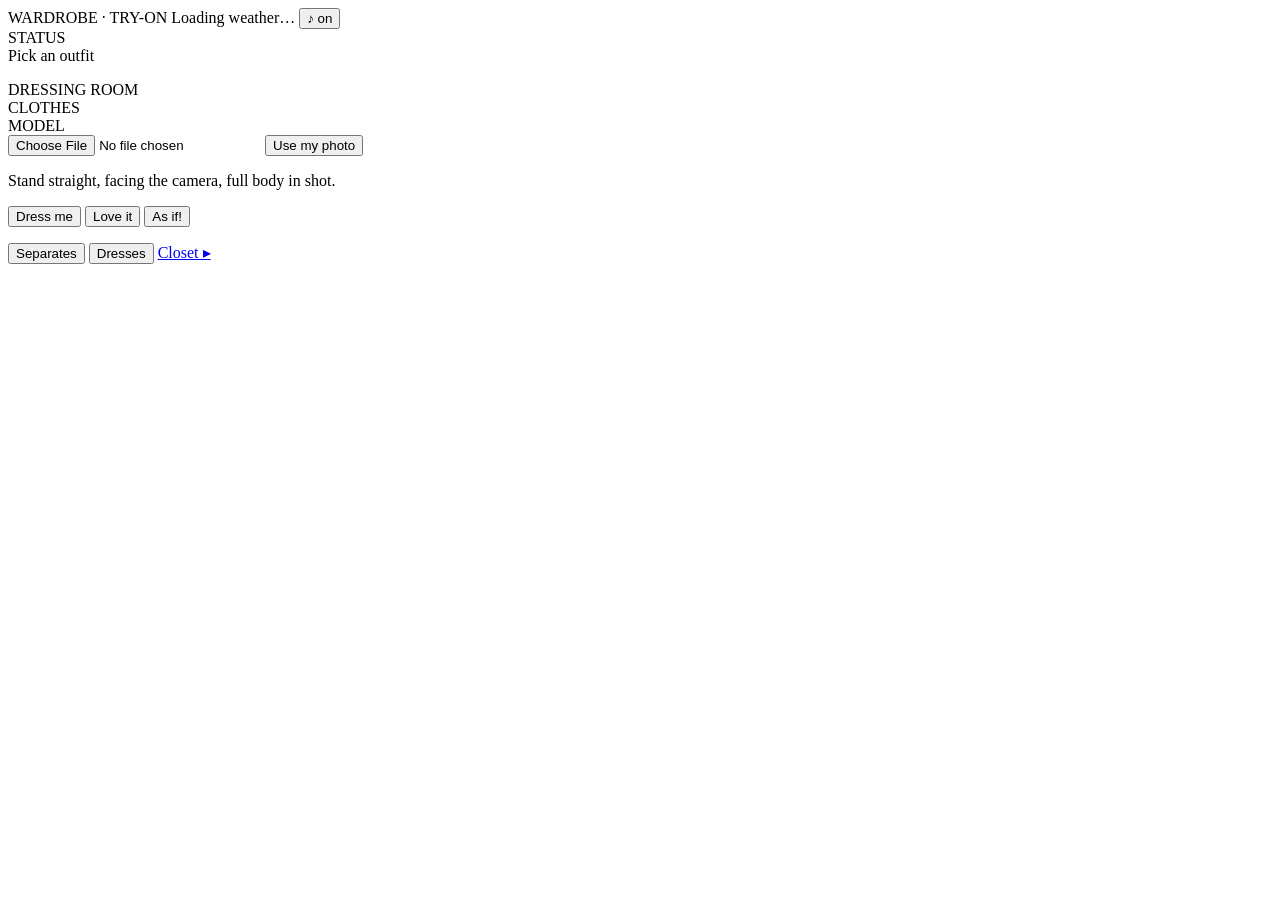
==== commit 89dfcd49: "Local try-on page, retro sounds, avatar endpoints, rembg session fix" ====
--- a/frontend/try-on.html
+++ b/frontend/try-on.html
@@ -3,84 +3,85 @@
 <head>
   <meta charset="utf-8">
   <meta name="viewport" content="width=device-width, initial-scale=1">
-  <title>Wardrobe — Try-On</title>
+  <title>Wardrobe Try-On</title>
   <link rel="preconnect" href="https://fonts.googleapis.com">
   <link rel="stylesheet" href="https://fonts.googleapis.com/css2?family=VT323&display=swap">
   <link rel="stylesheet" href="/static/style.css">
-  <link rel="stylesheet" href="/static/try-on.css">
 </head>
 <body>
+  <!-- PERSON 3 — Paper-doll try-on, like Cher's closet computer dressing her on screen.
+       Same CRT shell as the closet page (index.html); the logic is in try-on.js.
+       Clothes are the item cutouts, layered over a figure: the Cher silhouette by default,
+       or your own photo (POST /api/avatar removes its background). -->
   <div class="monitor">
-    <div class="screen try-on-screen">
+    <div class="screen">
       <header class="titlebar">
-        <a href="/" class="try-on-back">WARDROBE</a>
-        <span>TRY-ON</span>
-        <div class="avatar-controls">
-          <button id="reset-avatar" type="button">Cher</button>
-          <label class="try-on-upload">
-            + Upload Avatar
-            <input id="avatar-file" type="file" accept="image/*">
-          </label>
-        </div>
+        <span>WARDROBE · TRY-ON</span>
+        <span class="titlebar-right">
+          <span id="weather" class="weather">Loading weather…</span>
+          <button id="sound-toggle" class="sound-toggle" type="button">♪ on</button>
+        </span>
       </header>
 
-      <main class="try-on-layout">
-        <section class="window try-on-doll-panel">
-          <div class="win-title">THE OUTFIT</div>
+      <main class="desktop">
+        <!-- Left: MATCH/MISMATCH, score and reasons -->
+        <aside class="window status">
+          <div class="win-title">STATUS</div>
           <div class="win-body">
-            <div id="mannequin" role="img" aria-label="Outfit try-on mannequin">
-              <img id="layer-torso" class="layer torso" alt="">
-              <img id="layer-legs" class="layer legs" alt="">
-              <img id="layer-feet" class="layer feet" alt="">
+            <div id="verdict" class="verdict">Pick an outfit</div>
+            <div id="score" class="score"></div>
+            <ul id="reasons" class="reasons"></ul>
+          </div>
+        </aside>
+
+        <!-- Middle: the figure with the outfit layered on top -->
+        <section class="window dressing-room">
+          <div class="win-title">DRESSING ROOM</div>
+          <div class="win-body">
+            <div id="mannequin" class="mannequin" aria-label="Outfit preview">
+              <!-- try-on.js adds one <img class="layer ..."> per item -->
             </div>
-            <p id="try-on-status" class="try-on-status" role="status">Loading wardrobe…</p>
           </div>
         </section>
 
-        <aside class="try-on-sidebar">
-          <section class="window">
-            <div class="win-title">CHOOSE YOUR LOOK</div>
+        <!-- Right: one ◀◀ ▶ ▶▶ row per slot, and the avatar controls -->
+        <aside class="side">
+          <div class="window">
+            <div class="win-title">CLOTHES</div>
+            <div id="pickers" class="win-body pickers"></div>
+          </div>
+          <div class="window">
+            <div class="win-title">MODEL</div>
             <div class="win-body">
-              <div class="try-on-modes" role="group" aria-label="Outfit type">
-                <button type="button" data-mode="separates" class="active">Separates</button>
-                <button type="button" data-mode="dress">Dress</button>
-              </div>
-              <div id="try-on-slots"></div>
+              <form id="avatar-form">
+                <input type="file" name="photo" accept="image/*" required>
+                <button type="submit">Use my photo</button>
+              </form>
+              <button id="avatar-reset" type="button" class="avatar-reset" hidden>Back to Cher</button>
+              <p id="avatar-msg" class="msg">Stand straight, facing the camera, full body in shot.</p>
             </div>
-          </section>
-
-          <section class="window">
-            <div class="win-title">ADD CLOTHES</div>
-            <div class="win-body">
-              <form id="clothing-upload" class="try-on-clothing-upload">
-                <input type="text" name="name" placeholder="Name, e.g. Blue jumper" required>
-                <input type="file" name="photo" accept="image/*" required>
-                <button id="clothing-upload-button" type="submit">Upload</button>
-              </form>
-              <p id="clothing-upload-msg" class="msg" role="status"></p>
-              <p id="clothing-tagchip" class="tagchip"></p>
-            </div>
-          </section>
-
-          <section class="window">
-            <div class="win-title">FLAT-LAY</div>
-            <div class="win-body">
-              <div id="try-on-flatlay" class="flatlay"></div>
-              <div id="try-on-verdict" class="try-on-verdict">Pick an outfit</div>
-              <p id="try-on-score" class="score"></p>
-              <ul id="try-on-reasons" class="reasons"></ul>
-            </div>
-          </section>
+          </div>
         </aside>
       </main>
 
-      <div class="controls try-on-controls">
-        <button id="try-on-like" class="big">Love it</button>
-        <button id="try-on-dislike" class="big">As if!</button>
+      <div class="controls">
+        <button id="suggest" class="big blue">Dress me</button>
+        <button id="like" class="big" title="I like this">Love it</button>
+        <button id="dislike" class="big" title="Not for me">As if!</button>
       </div>
-      <div id="try-on-stamp" class="try-on-stamp" aria-hidden="true"></div>
+      <p id="feedback-msg" class="msg feedback-msg" role="status"></p>
+
+      <div id="stamp" class="stamp" aria-hidden="true"></div>
+
+      <nav class="mode menubar">
+        <button data-mode="separates" class="active">Separates</button>
+        <button data-mode="dress">Dresses</button>
+        <a class="menubar-link" href="/">Closet ▸</a>
+      </nav>
     </div>
   </div>
+
+  <script src="/static/sounds.js"></script>
   <script src="/static/try-on.js"></script>
 </body>
 </html>
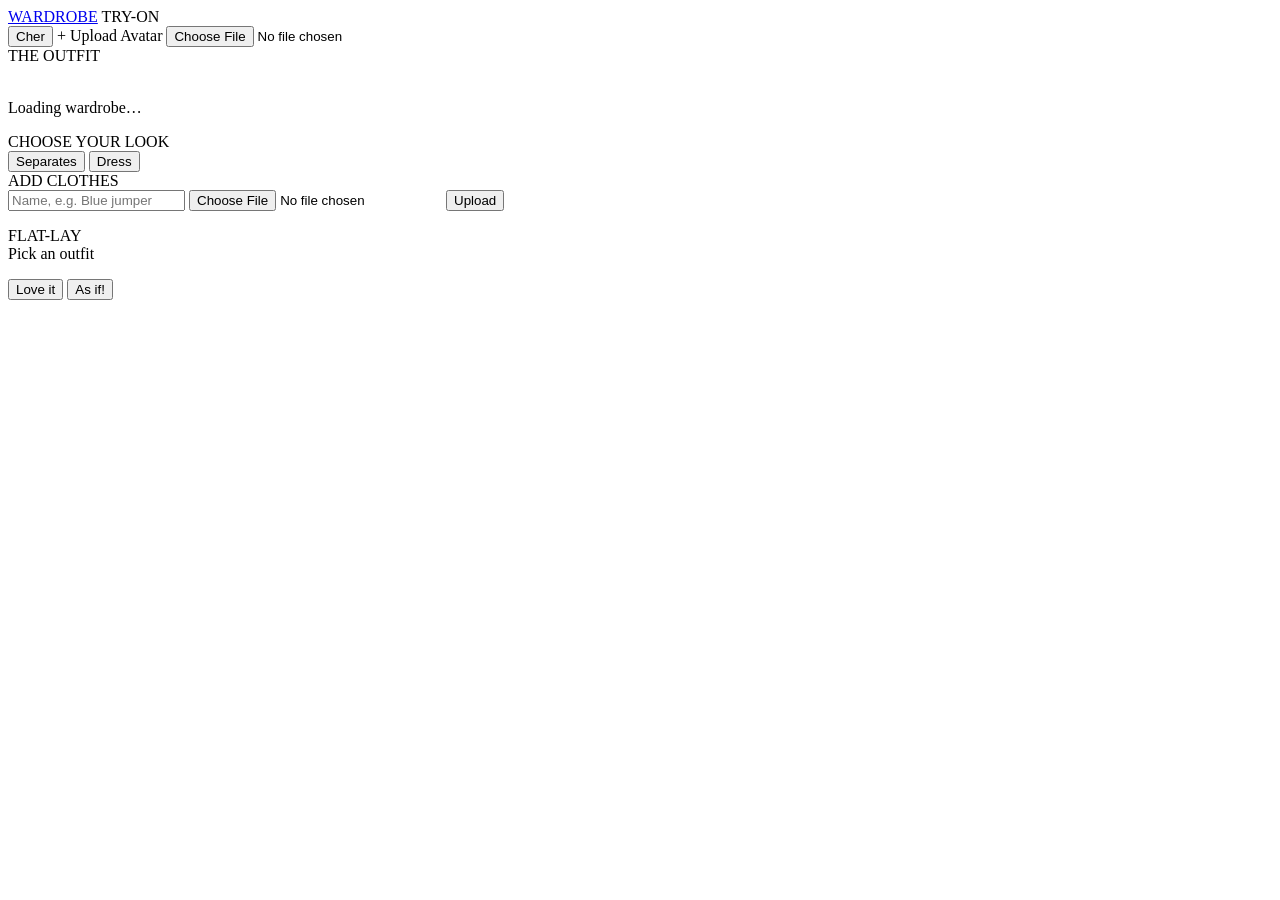
==== commit e97bca63: "Merge remote-tracking branch 'origin/main'" ====
--- a/frontend/try-on.html
+++ b/frontend/try-on.html
@@ -3,85 +3,84 @@
 <head>
   <meta charset="utf-8">
   <meta name="viewport" content="width=device-width, initial-scale=1">
-  <title>Wardrobe Try-On</title>
+  <title>Wardrobe — Try-On</title>
   <link rel="preconnect" href="https://fonts.googleapis.com">
   <link rel="stylesheet" href="https://fonts.googleapis.com/css2?family=VT323&display=swap">
   <link rel="stylesheet" href="/static/style.css">
+  <link rel="stylesheet" href="/static/try-on.css">
 </head>
 <body>
-  <!-- PERSON 3 — Paper-doll try-on, like Cher's closet computer dressing her on screen.
-       Same CRT shell as the closet page (index.html); the logic is in try-on.js.
-       Clothes are the item cutouts, layered over a figure: the Cher silhouette by default,
-       or your own photo (POST /api/avatar removes its background). -->
   <div class="monitor">
-    <div class="screen">
+    <div class="screen try-on-screen">
       <header class="titlebar">
-        <span>WARDROBE · TRY-ON</span>
-        <span class="titlebar-right">
-          <span id="weather" class="weather">Loading weather…</span>
-          <button id="sound-toggle" class="sound-toggle" type="button">♪ on</button>
-        </span>
+        <a href="/" class="try-on-back">WARDROBE</a>
+        <span>TRY-ON</span>
+        <div class="avatar-controls">
+          <button id="reset-avatar" type="button">Cher</button>
+          <label class="try-on-upload">
+            + Upload Avatar
+            <input id="avatar-file" type="file" accept="image/*">
+          </label>
+        </div>
       </header>
 
-      <main class="desktop">
-        <!-- Left: MATCH/MISMATCH, score and reasons -->
-        <aside class="window status">
-          <div class="win-title">STATUS</div>
+      <main class="try-on-layout">
+        <section class="window try-on-doll-panel">
+          <div class="win-title">THE OUTFIT</div>
           <div class="win-body">
-            <div id="verdict" class="verdict">Pick an outfit</div>
-            <div id="score" class="score"></div>
-            <ul id="reasons" class="reasons"></ul>
-          </div>
-        </aside>
-
-        <!-- Middle: the figure with the outfit layered on top -->
-        <section class="window dressing-room">
-          <div class="win-title">DRESSING ROOM</div>
-          <div class="win-body">
-            <div id="mannequin" class="mannequin" aria-label="Outfit preview">
-              <!-- try-on.js adds one <img class="layer ..."> per item -->
+            <div id="mannequin" role="img" aria-label="Outfit try-on mannequin">
+              <img id="layer-torso" class="layer torso" alt="">
+              <img id="layer-legs" class="layer legs" alt="">
+              <img id="layer-feet" class="layer feet" alt="">
             </div>
+            <p id="try-on-status" class="try-on-status" role="status">Loading wardrobe…</p>
           </div>
         </section>
 
-        <!-- Right: one ◀◀ ▶ ▶▶ row per slot, and the avatar controls -->
-        <aside class="side">
-          <div class="window">
-            <div class="win-title">CLOTHES</div>
-            <div id="pickers" class="win-body pickers"></div>
-          </div>
-          <div class="window">
-            <div class="win-title">MODEL</div>
+        <aside class="try-on-sidebar">
+          <section class="window">
+            <div class="win-title">CHOOSE YOUR LOOK</div>
             <div class="win-body">
-              <form id="avatar-form">
+              <div class="try-on-modes" role="group" aria-label="Outfit type">
+                <button type="button" data-mode="separates" class="active">Separates</button>
+                <button type="button" data-mode="dress">Dress</button>
+              </div>
+              <div id="try-on-slots"></div>
+            </div>
+          </section>
+
+          <section class="window">
+            <div class="win-title">ADD CLOTHES</div>
+            <div class="win-body">
+              <form id="clothing-upload" class="try-on-clothing-upload">
+                <input type="text" name="name" placeholder="Name, e.g. Blue jumper" required>
                 <input type="file" name="photo" accept="image/*" required>
-                <button type="submit">Use my photo</button>
+                <button id="clothing-upload-button" type="submit">Upload</button>
               </form>
-              <button id="avatar-reset" type="button" class="avatar-reset" hidden>Back to Cher</button>
-              <p id="avatar-msg" class="msg">Stand straight, facing the camera, full body in shot.</p>
+              <p id="clothing-upload-msg" class="msg" role="status"></p>
+              <p id="clothing-tagchip" class="tagchip"></p>
             </div>
-          </div>
+          </section>
+
+          <section class="window">
+            <div class="win-title">FLAT-LAY</div>
+            <div class="win-body">
+              <div id="try-on-flatlay" class="flatlay"></div>
+              <div id="try-on-verdict" class="try-on-verdict">Pick an outfit</div>
+              <p id="try-on-score" class="score"></p>
+              <ul id="try-on-reasons" class="reasons"></ul>
+            </div>
+          </section>
         </aside>
       </main>
 
-      <div class="controls">
-        <button id="suggest" class="big blue">Dress me</button>
-        <button id="like" class="big" title="I like this">Love it</button>
-        <button id="dislike" class="big" title="Not for me">As if!</button>
+      <div class="controls try-on-controls">
+        <button id="try-on-like" class="big">Love it</button>
+        <button id="try-on-dislike" class="big">As if!</button>
       </div>
-      <p id="feedback-msg" class="msg feedback-msg" role="status"></p>
-
-      <div id="stamp" class="stamp" aria-hidden="true"></div>
-
-      <nav class="mode menubar">
-        <button data-mode="separates" class="active">Separates</button>
-        <button data-mode="dress">Dresses</button>
-        <a class="menubar-link" href="/">Closet ▸</a>
-      </nav>
+      <div id="try-on-stamp" class="try-on-stamp" aria-hidden="true"></div>
     </div>
   </div>
-
-  <script src="/static/sounds.js"></script>
   <script src="/static/try-on.js"></script>
 </body>
 </html>
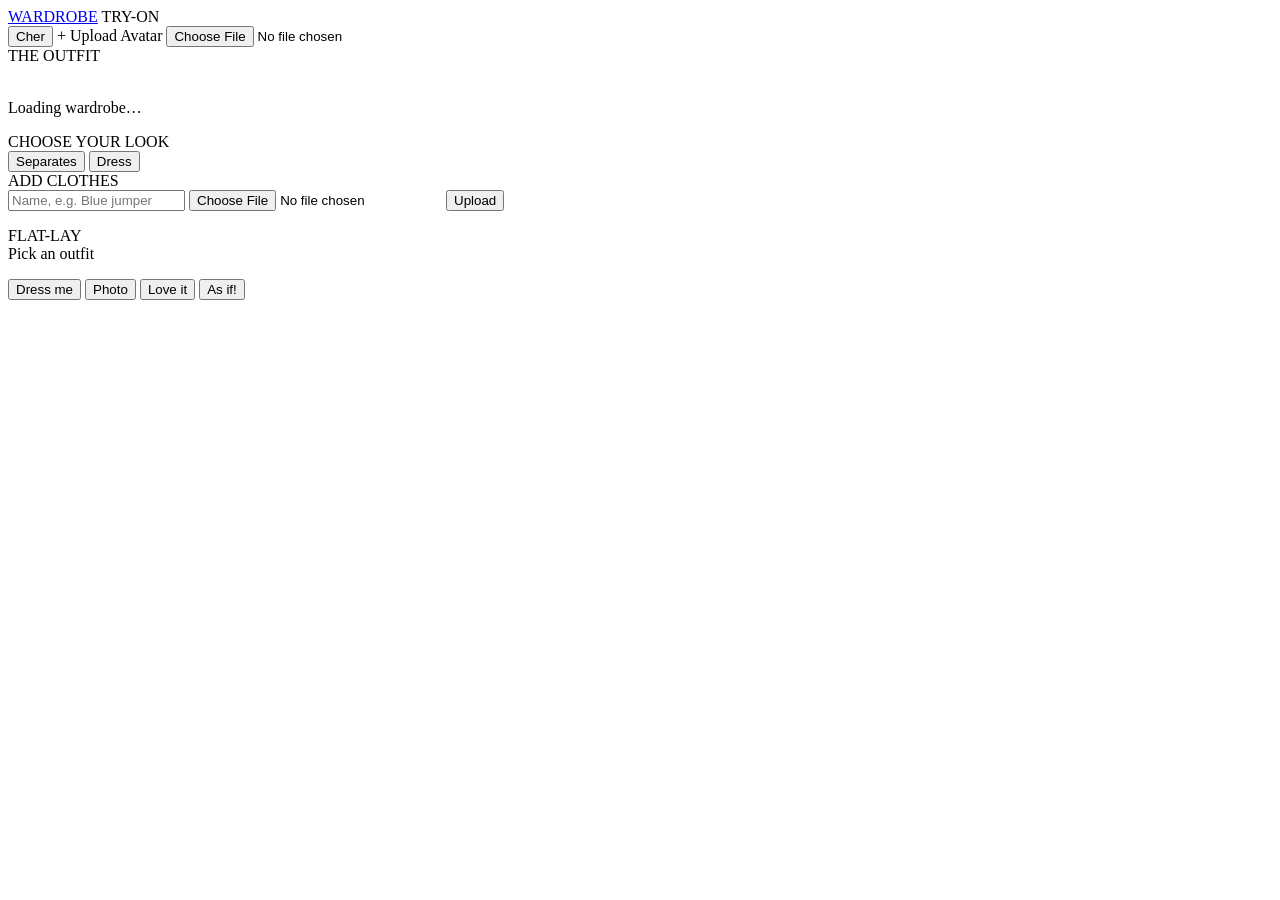
==== commit 75c84328: "Photoreal try-on via Pollinations image edits + random good-match "Dress me" - input_pipeline/tryon_" ====
--- a/frontend/try-on.html
+++ b/frontend/try-on.html
@@ -28,10 +28,16 @@
         <section class="window try-on-doll-panel">
           <div class="win-title">THE OUTFIT</div>
           <div class="win-body">
-            <div id="mannequin" role="img" aria-label="Outfit try-on mannequin">
-              <img id="layer-torso" class="layer torso" alt="">
-              <img id="layer-legs" class="layer legs" alt="">
-              <img id="layer-feet" class="layer feet" alt="">
+            <!-- The paper doll shows instantly; the AI photo (POST /api/try-on/render) fades in over it -->
+            <div class="tryon-stage">
+              <div id="mannequin" role="img" aria-label="Outfit try-on mannequin">
+                <img id="layer-torso" class="layer torso" alt="">
+                <img id="layer-legs" class="layer legs" alt="">
+                <img id="layer-feet" class="layer feet" alt="">
+              </div>
+              <img id="ai-render" class="ai-render" alt="Photo of the outfit being worn" hidden>
+              <span id="ai-badge" class="ai-badge" hidden>AI RENDER</span>
+              <div id="render-overlay" class="render-overlay" hidden><span>PROCESSING…</span></div>
             </div>
             <p id="try-on-status" class="try-on-status" role="status">Loading wardrobe…</p>
           </div>
@@ -75,6 +81,8 @@
       </main>
 
       <div class="controls try-on-controls">
+        <button id="try-on-dress-me" class="big blue" title="A random good match, photographed">Dress me</button>
+        <button id="try-on-render" class="big" title="Photograph the outfit you've picked">Photo</button>
         <button id="try-on-like" class="big">Love it</button>
         <button id="try-on-dislike" class="big">As if!</button>
       </div>
